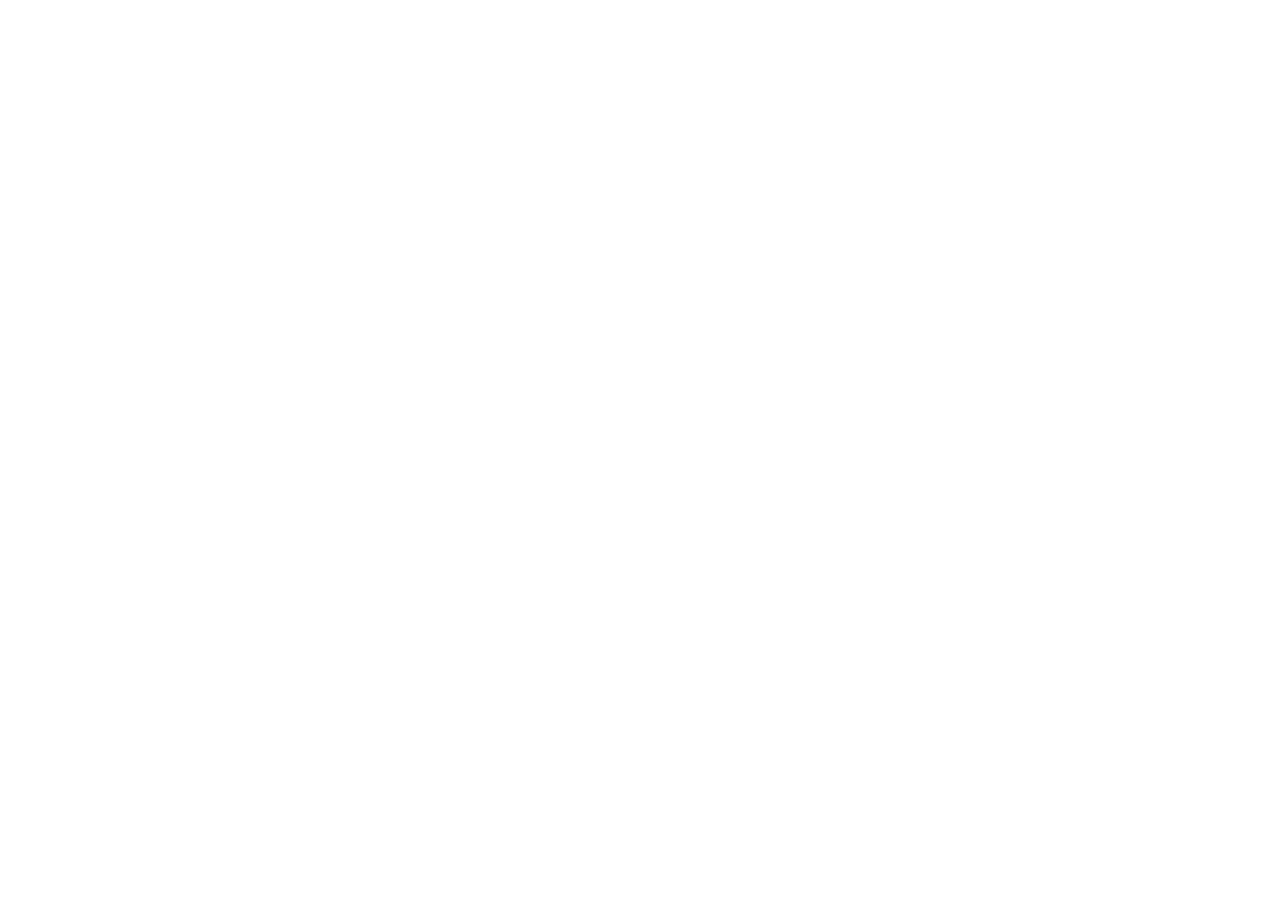
==== index.html @ 9e7a943f "index" ====
<!DOCTYPE html>
<html lang="en">
  <head>
    <meta charset="UTF-8" />
    <meta name="viewport" content="width=device-width, initial-scale=1.0" />
    <title>Document</title>
  </head>
  <body></body>
</html>
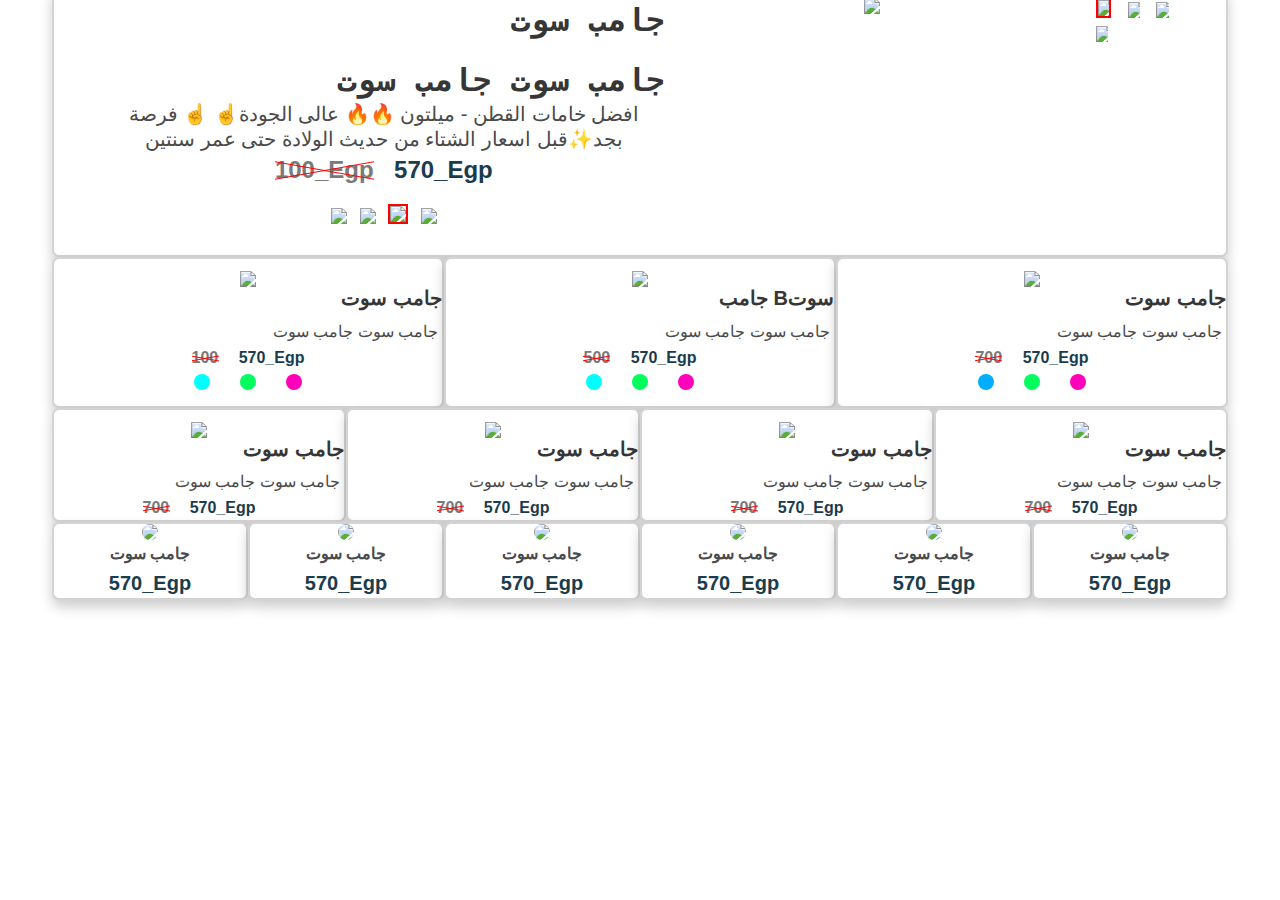
==== commit 4aef69e5: "initialize" ====
--- a/index.html
+++ b/index.html
@@ -3,7 +3,377 @@
   <head>
     <meta charset="UTF-8" />
     <meta name="viewport" content="width=device-width, initial-scale=1.0" />
-    <title>Document</title>
+    <!-- <link rel="stylesheet" href="https://cdnjs.cloudflare.com/ajax/libs/font-awesome/6.6.0/css/all.min.css"
+        integrity="sha512-Kc323vGBEqzTmouAECnVceyQqyqdsSiqLQISBL29aUW4U/M7pSPA/gEUZQqv1cwx4OnYxTxve5UMg5GT6L4JJg=="
+        crossorigin="anonymous" referrerpolicy="no-referrer" /> -->
+    <link rel="stylesheet" href="/src_assets/bulma.min.css" />
+    <link rel="stylesheet" href="source.css" />
+    <title>Path-Finder 0.7.1</title>
   </head>
-  <body></body>
+
+  <body>
+    <div data-type="body-container" class="container"></div>
+
+    <template data-type="modal-elements-temp">
+      <!-- ! Mod  -->
+      <div data-type="mod" class="modal is-active Mobile and_mx-w-full">
+        <div class="modal-background"></div>
+        <div data-type="mod-card" class="modal-card desk_mod">
+          <header class="modal-card-head p-2 has-text-centered">
+            <p class="modal-card-title">Modal title</p>
+            <button data-id="exit" class="delete" aria-label="close"></button>
+          </header>
+          <section data-type="mod-body" class="modal-card-body"></section>
+        </div>
+      </div>
+
+      <!-- ! section container  -->
+      <div data-type="sections-container" class="column is-full"></div>
+
+      <!-- ! section  -->
+      <div data-type="section" class="columns is-multiline is-12">
+        <div class="column is-full"></div>
+      </div>
+
+      <!-- ! size table  -->
+      <div data-type="size-table" class="column is-12-mobile">
+        <div class="content has-text-right"></div>
+      </div>
+
+      <!-- !  image container -->
+      <div
+        data-type="img"
+        class="column is-flex is-12-mobile is-justify-content-center has-text-centered"
+      >
+        <figure data-type="figure-element" class="image modpixx">
+          <img data-type="img-element" class="" src="" />
+        </figure>
+      </div>
+
+      <!-- ! text container -->
+      <div
+        data-type="text"
+        class="column is-flex is-12-mobile is-justify-content-flex-end is-align-items-center"
+      >
+        <div class="content has-text-right"></div>
+      </div>
+
+      <!-- ! colContainer -->
+      <div data-type="col-container" class="columns is-multiline is-12"></div>
+
+      <!-- ! footer -->
+      <footer
+        data-type="footer"
+        class="modal-card-foot p-0 is-justify-content-center"
+      >
+        <div
+          class="columns is-flex is-12 is-mobile is-multiline is-justify-content-space-around m-0"
+        >
+          <div
+            data-type="price-container"
+            class="column is-12 p-0 has-text-centered"
+          ></div>
+          <div class="column is-6 has-text-centered p-1">
+            <button
+              id="addToCart"
+              class="button is-size-5 p-4 mb-0 is-family-monospace has-text-weight-bold"
+            >
+              متابعة التسوق
+            </button>
+          </div>
+          <div class="column is-6 has-text-centered p-1">
+            <button
+              id="addToCartb"
+              class="button is-size-5 p-4 is-primary mb-0 is-family-monospace has-text-white-bis has-text-weight-bold"
+            >
+              إضافة إلى السلة
+            </button>
+          </div>
+        </div>
+        <!-- price foot-end -->
+      </footer>
+
+      <!-- ! price -->
+      <p
+        data-type="crossedPrice"
+        class="is-inline-block price-cross pl-1 is-size-5 has-text-weight-bold has-text-grey mr-3 mt-0"
+      ></p>
+      <p
+        data-type="price"
+        class="is-inline-block has-text-weight-bold is-size-5 pb-0 mt-0 ml-1"
+      ></p>
+    </template>
+
+    <template data-type="utils-temp-container">
+      <template data-type="imgfigure">
+        <figure class="image">
+          <img data-id="img" class="" src="" />
+        </figure>
+      </template>
+
+      <template data-type="color-img-div">
+        <div
+          class="pt-1 pb-4 column is-full is-flex is-justify-content-space-around"
+        >
+          <div
+            data-id="item_1_colors"
+            class="p-0 is-flex is-justify-content-center"
+          ></div>
+        </div>
+      </template>
+    </template>
+
+    <template data-type="main-ui-temp-container">
+      <!-- ! prime  -->
+      <template data-type="prime">
+        <div
+          class="columns is-multiline is-12 is-justify-content-center B_card_mobile"
+        >
+          <div class="column is-12">
+            <div
+              class="columns is-flex is-12 is-multiline is-mobile is-justify-content-center"
+            >
+              <div
+                class="column xx1 is-flex is-6-desktop is-6-tablet is-12-mobile is-flex is-align-items-center is-justify-content-center"
+              >
+                <section class="hero">
+                  <div class="container has-text-centered">
+                    <p
+                      data-id="item_1_title"
+                      class="title has-text-right is-family-monospace"
+                    ></p>
+                    <p
+                      data-id="item_1_subTitle"
+                      class="title has-text-right is-family-monospace"
+                    ></p>
+                    <p
+                      data-id="item_1_paragraph"
+                      class="subtitle has-text-weight-medium"
+                    ></p>
+                  </div>
+                  <div class="container">
+                    <div class="m-0 columns is-12 is-mobile is-multiline">
+                      <div class="column is-12 p-0 has-text-centered">
+                        <p
+                          data-id="item_1_crossedPrice"
+                          class="mr-2 is-inline-block price-cross has-text-grey is-size-4 has-text-weight-bold"
+                        ></p>
+
+                        <p
+                          data-id="item_1_price"
+                          class="ml-2 is-inline-block has-text-weight-bold is-size-4"
+                        ></p>
+                      </div>
+                      <div class="column is-full">
+                        <div
+                          data-id="ColorsImgDiv"
+                          class="column has-text-centered mb-0 pt-1 mt-0 pb-0"
+                        ></div>
+                      </div>
+                    </div>
+                  </div>
+                </section>
+              </div>
+
+              <!-- ! mainImg -->
+              <div class="column xx2 is-4-desktop is-4-tablet is-8-mobile p-0">
+                <div class="colums">
+                  <div
+                    class="column is-full p-0 mt-2 is-flex is-justify-content-space-around"
+                  >
+                    <figure
+                      data-id="mainImgFigure"
+                      class="image zoom A_img_mobile"
+                    >
+                      <img data-id="mainImg" src="" />
+                      <span class="zoom-icon"></span>
+                    </figure>
+                  </div>
+                </div>
+              </div>
+
+              <!-- ! small imgs -->
+              <div
+                class="column xx3 is-1-desktop is-1-tablet is-2-mobile ml-5 mt-2 is-flex is-justify-content-center is-align-items-flex-start"
+              >
+                <div class="columns is-multiline">
+                  <div
+                    data-id="smallImgdiv"
+                    class="column p-0 is-full mt-0 mb-2"
+                  ></div>
+                </div>
+              </div>
+            </div>
+          </div>
+        </div>
+      </template>
+
+      <template data-type="sectionsContainerTemp">
+        <div
+          data-id="main_container"
+          class="columns is-flex is-mobile is-multiline is-12"
+        ></div>
+      </template>
+
+      <template data-type="typeA" data-items="1">
+        <div class="column m-0 p-0 is-4-tablet is-4-desktop is-12-mobile">
+          <div
+            class="columns m-0 p-0 is-12 is-multiline is-flex is-justify-content-space-around"
+          >
+            <!-- ! -->
+            <div data-id="item_1" class="column m-0 p-0 is-full B_card_mobile">
+              <div class="container is-flex is-justify-content-center">
+                <figure class="image p-0 pt-3 B_Img_Desk">
+                  <img data-id="item_1_imgsrc" class="" src="" />
+                </figure>
+              </div>
+              <div class="container">
+                <div class="columns m-0 p-0 is-12 m-0 is-mobile is-multiline">
+                  <div class="column is-12 m-0 p-0 has-text-centered">
+                    <h2
+                      data-id="item_1_title"
+                      class="title mb-0 pb-1 has-text-right is-size-5"
+                    ></h2>
+                    <h2
+                      data-id="item_1_subTitle"
+                      class="subtitle has-text-right p-1 mt-1 mb-0 is-size-6"
+                    ></h2>
+                  </div>
+                  <div class="column is-12 m-0 p-0 has-text-centered">
+                    <p
+                      data-id="item_1_crossedPrice"
+                      class="is-size-6 has-text-weight-bold is-inline-block price-cross mr-2 mt-0 has-text-grey"
+                    ></p>
+                    <p
+                      data-id="item_1_price"
+                      class="ml-2 is-size-6 has-text-weight-bold mt-0 is-inline-block"
+                    ></p>
+                  </div>
+                  <div
+                    class="pt-1 pb-4 column is-full is-flex is-justify-content-space-around"
+                  >
+                    <div
+                      data-id="item_1_colors"
+                      class="p-0 is-flex is-justify-content-center"
+                    ></div>
+                  </div>
+                </div>
+              </div>
+            </div>
+            <!-- !  -->
+          </div>
+        </div>
+      </template>
+
+      <template data-type="typeB" data-items="1">
+        <div class="column aa1 m-0 p-0 is-3-tablet is-3-desktop is-12-mobile">
+          <div
+            class="columns m-0 p-0 is-12 is-multiline is-flex is-justify-content-space-around"
+          >
+            <!-- ! -->
+            <div data-id="item_1" class="column m-0 p-0 is-full B_card_mobile">
+              <div class="container is-flex is-justify-content-center">
+                <figure class="image p-0 pt-3 B_Img_Desk">
+                  <img data-id="item_1_imgsrc" class="" src="" />
+                </figure>
+              </div>
+              <div class="container">
+                <div class="columns m-0 p-0 is-12 m-0 is-mobile is-multiline">
+                  <div class="column is-12 m-0 p-0 has-text-centered">
+                    <h2
+                      data-id="item_1_title"
+                      class="title mb-0 pb-1 has-text-right is-size-5"
+                    ></h2>
+                    <h2
+                      data-id="item_1_subTitle"
+                      class="subtitle has-text-right p-1 mt-1 mb-0 is-size-6"
+                    ></h2>
+                  </div>
+                  <div class="column is-12 m-0 p-0 has-text-centered">
+                    <p
+                      data-id="item_1_crossedPrice"
+                      class="is-size-6 has-text-weight-bold is-inline-block price-cross mr-2 mt-0 has-text-grey"
+                    ></p>
+                    <p
+                      data-id="item_1_price"
+                      class="ml-2 is-size-6 has-text-weight-bold mt-0 is-inline-block"
+                    ></p>
+                  </div>
+                </div>
+              </div>
+            </div>
+            <!-- !  -->
+          </div>
+        </div>
+      </template>
+
+      <template data-type="typeC" data-items="2">
+        <div class="column cc1 m-0 p-0 is-4-tablet is-4-desktop is-12-mobile">
+          <div
+            class="columns m-0 p-0 is-12 is-multiline is-flex is-justify-content-space-around"
+          >
+            <div data-id="item_1" class="column m-0 p-0 is-6 B_card_mobile">
+              <div
+                class="container has-text-centered is-flex is-justify-content-center"
+              >
+                <figure class="image C_img_mobile">
+                  <img data-id="item_1_imgsrc" class="is-rounded" src="" />
+                </figure>
+              </div>
+              <div class="container">
+                <div class="columns is-12 is-mobile m-0 is-multiline">
+                  <div class="column is-12 p-0 has-text-centered">
+                    <h2
+                      data-id="item_1_title"
+                      class="subtitle has-text-centered mt-1 mb-1 is-size-6 has-text-weight-semibold"
+                    ></h2>
+                    <p
+                      data-id="item_1_price"
+                      class="mt-0 is-size-5 has-text-weight-bold"
+                    ></p>
+                  </div>
+                </div>
+              </div>
+            </div>
+
+            <div data-id="item_2" class="column m-0 p-0 is-6 B_card_mobile">
+              <div
+                class="container has-text-centered is-flex is-justify-content-center"
+              >
+                <figure class="image C_img_mobile">
+                  <img data-id="item_2_imgsrc" class="is-rounded" src="" />
+                </figure>
+              </div>
+              <div class="container">
+                <div class="columns is-12 is-mobile m-0 is-multiline">
+                  <div class="column is-12 p-0 has-text-centered">
+                    <h2
+                      data-id="item_2_title"
+                      class="subtitle has-text-centered mt-1 mb-1 is-size-6 has-text-weight-semibold"
+                    ></h2>
+                    <p
+                      data-id="item_2_price"
+                      class="mt-0 is-size-5 has-text-weight-bold"
+                    ></p>
+                  </div>
+                </div>
+              </div>
+            </div>
+          </div>
+        </div>
+      </template>
+    </template>
+
+    <script src="products.js"></script>
+    <script src="layout.js"></script>
+    <script src="helper.js"></script>
+    <script src="prime.js"></script>
+    <script src="body_sections.js"></script>
+    <script src="create_mod.js"></script>
+    <script src="mod_prime.js"></script>
+    <script src="mod_sections.js"></script>
+    <script src="mod_footer.js"></script>
+    <script src="app.js"></script>
+    <script src="dasht.js"></script>
+  </body>
 </html>
--- a/source.css
+++ b/source.css
@@ -0,0 +1,944 @@
+.zoom {
+  position: relative;
+}
+
+.zoom-icon {
+  display: inline-block;
+  width: 40px;
+  height: 40px;
+  background-image: url("media_assets/stand/zoom.svg");
+  background-size: contain;
+  background-repeat: no-repeat;
+  position: absolute;
+  bottom: 16px;
+  right: 16px;
+  cursor: pointer;
+}
+
+/* * modal test /////////////////// */
+.desk_mod {
+  min-width: 96%;
+  max-height: calc(100vh - 20px);
+}
+
+.modpix {
+  max-width: 60%;
+}
+
+.modpixx {
+  max-width: 70%;
+}
+
+.modpixxx {
+  max-width: 64%;
+}
+/* * modal test /////////////////// */
+/* ? layout order ////////////////// */
+.view-mob .A1 {
+  order: 1;
+}
+.view-mob .A2 {
+  order: 2;
+}
+.view-mob .A3 {
+  order: 5;
+}
+.view-mob .B1 {
+  order: 4;
+}
+.view-mob .B2 {
+  order: 6;
+}
+.view-mob .B3 {
+  order: 8;
+}
+.view-mob .B4 {
+  order: 9;
+}
+.view-mob .C1 {
+  order: 3;
+}
+.view-mob .C2 {
+  order: 7;
+}
+.view-mob .C3 {
+  order: 10;
+}
+.view-mob .xx1 {
+  order: 3;
+}
+.view-mob .xx2 {
+  order: 1;
+}
+.view-mob .xx3 {
+  order: 2;
+}
+/* ? layout order ////////////////// */
+
+/* 
+/* ! ///////////////////////////////// prim Start ///////////////////////////// */
+
+.small_imgs {
+  max-width: 78%;
+}
+
+.coloImgs {
+  max-height: 100px;
+}
+
+.A_img_mobile {
+  max-width: 76%;
+}
+
+/* ! ///////////////////////////////// prim End ///////////////////////////// */
+
+.bord {
+  border: 2px solid red;
+}
+
+.Desktop .xx1 {
+  order: 1;
+}
+
+.Desktop .xx2 {
+  order: 2;
+}
+
+.Desktop .xx3 {
+  order: 3;
+}
+
+.tablet .xx1 {
+  order: 1;
+}
+
+.tablet .xx2 {
+  order: 2;
+}
+
+.tablet .xx3 {
+  order: 3;
+}
+
+.colorIconC {
+  background-color: aquamarine;
+  border: 0;
+  border-radius: 50%;
+  width: 36px;
+  height: 36px;
+  margin: 0 15px;
+}
+
+.Desk_Tab {
+}
+
+.Mobile {
+}
+.All {
+}
+
+.DeskTop {
+}
+
+.Mobile_Tap {
+}
+
+.Tablet {
+}
+
+/* * img mod ////////////// */
+.carousel_Img_Dske {
+  position: relative;
+  width: 76%;
+}
+.and_overf-hiddn {
+  overflow: hidden !important;
+}
+/* * img mod ////////////// */
+/* ! //////////////////cart/////////////// */
+/* ! //////////////////cart/////////////// */
+
+.card-style_cart {
+  box-shadow: 0 0.3rem 0.6rem hsl(0 0% 0% / 20%);
+  background: hsl(0 0% 100%);
+  color: hsl(200 50% 20%);
+  border-radius: 0.3ch;
+  border: 1px solid hsl(0 0% 83%);
+  height: max-content !important;
+}
+
+.card-style_cartTd {
+  box-shadow: 0 0.1rem 0.3rem hsl(0 0% 0% / 20%);
+  background: hsl(0, 0%, 96%);
+  color: hsl(200 50% 20%);
+  /* border-radius: 0.3ch;
+    border: 1px solid hsl(0 0% 83%); */
+  height: 100% !important;
+}
+
+.thead_Columns {
+  position: sticky;
+  top: 0;
+  z-index: 30;
+}
+.card-style_cartTdH {
+  box-shadow: 0 0.1rem 0.3rem hsl(0 0% 0% / 20%);
+  background: hsl(0, 0%, 98%);
+  color: hsl(200 50% 20%);
+  border-radius: 0.1ch;
+  border: 1px solid hsl(0 0% 90%);
+}
+
+.cart_img_hid {
+  max-width: 10%;
+  min-height: 100% !important;
+}
+.cart_img {
+  max-width: 90%;
+}
+
+.cart_img_desk {
+  max-width: 40%;
+}
+
+.cart_Table_backColrA {
+  background-color: #ccc;
+}
+
+.zzz {
+  position: relative;
+  z-index: -1;
+}
+
+.zz {
+  z-index: 29;
+}
+
+.crtImgicn {
+  position: absolute;
+}
+
+.cart_img_befo::before {
+  /* content: ''; */
+
+  background-color: aqua;
+  display: block;
+}
+/* .tableB  *{
+    border: 1px solid red;
+} */
+
+.card-bodyflow {
+  overflow-y: auto;
+  overflow-x: hidden;
+}
+.Mod_Card_Box {
+  min-height: 100vh !important;
+  min-width: 88% !important;
+  overflow: hidden;
+}
+
+/* cart animi */
+/* cart animi */
+
+/* cart animi */
+.card_Animi {
+  position: relative;
+  opacity: 0;
+  animation: 0.3s ease 0s slide-and-fade-in;
+  animation-fill-mode: forwards;
+}
+
+.card_Animi.delay-1 {
+  animation-delay: 0s;
+}
+
+.card_Animi.delay-2 {
+  animation-delay: 0.1s;
+}
+
+.card_Animi.delay-3 {
+  animation-delay: 0.2s;
+}
+
+@keyframes slide-and-fade-in {
+  0% {
+    top: 100px;
+    opacity: 0;
+  }
+  100% {
+    top: 0px;
+    opacity: 1;
+  }
+}
+/* cart animi */
+
+/* cart animi */
+/* cart animi */
+/* ! //////////////////cart/////////////// */
+/* ! //////////////////cart/////////////// */
+/* * ///////////////////Delet -conf ///////////////////////// */
+/* * ///////////////////Delet -conf ///////////////////////// */
+.delet_img {
+  max-width: 60%;
+}
+
+/* * ///////////////////Delet -conf ///////////////////////// */
+/* * ///////////////////Delet -conf ///////////////////////// */
+
+/* ? ///////////////////Desk - mod B //////////////////// */
+/* ? ///////////////////Desk - mod B //////////////////// */
+.modl_card_deskTop {
+  min-width: 96% !important;
+  max-height: calc(100vh - 10px) !important;
+}
+.modl_card_img_big_deskTop {
+  max-width: 65%;
+}
+
+.modl_card_img_big_deskTopB {
+  max-width: 45%;
+}
+
+/* ? ///////////////////Desk - mod B //////////////////// */
+/* ? ///////////////////Desk - mod B //////////////////// */
+
+/* ! ///////////////////////////////// prim_Desk Top -Start ///////////////////////////// */
+/* ! ///////////////////////////////// prim_Desk Top -Start ///////////////////////////// */
+/* ! ///////////////////////////////// prim_Desk Top -Start ///////////////////////////// */
+
+.carousel_Dske {
+  position: relative;
+  width: 86%;
+}
+
+.slider-btn_Dske {
+  position: absolute !important;
+  top: 55%;
+  transform: translateY(-50%);
+  background: transparent;
+  border: 0;
+  cursor: pointer;
+}
+
+.slides-ul_Dske {
+  position: relative;
+}
+
+.holder_Dske {
+  position: relative;
+  z-index: -1;
+}
+
+.slide-desk {
+  position: absolute;
+  padding: 0 !important;
+  margin: 0 !important;
+  top: 0;
+  width: 70%;
+  height: 100%;
+}
+
+.svg-btn_Dske {
+  width: 40px;
+}
+
+.right-btn_Dske {
+  right: -45px;
+  z-index: 50;
+}
+
+.left-btn_Dske {
+  left: -40px;
+  z-index: 50;
+}
+
+.frist-img_Dske {
+  position: relative;
+  padding: 0 !important;
+  margin: 0 !important;
+  top: 0;
+  height: 100%;
+  width: 100%;
+}
+
+.Img-Div_Dske {
+  position: absolute;
+  padding: 0 !important;
+  margin: 0 !important;
+  top: 0;
+  width: 100%;
+  height: 100%;
+}
+
+.Mod-Img-small_Dske {
+  max-height: 100px;
+}
+
+.Modl_Card_prim_deskTop {
+  width: 96% !important;
+}
+
+.body_img_Dske {
+  max-width: 60%;
+  margin: 0 auto !important;
+}
+
+.Main_img_Desk-Tatp {
+  max-width: 80%;
+  margin: 0 auto !important;
+}
+
+.small_img_Desk-Tatp {
+  max-width: 86%;
+}
+
+/* ! ///////////////////////////////// prim_Desk Top -End ///////////////////////////// */
+/* ! ///////////////////////////////// prim_Desk Top -End ///////////////////////////// */
+/* ! ///////////////////////////////// prim_Desk Top -End ///////////////////////////// */
+
+/* ^ ////////////////////////////////Mobile Mod /////////////////////////// */
+/* ^ ////////////////////////////////Mobile Mod /////////////////////////// */
+
+/* * //////////////////////////////type A mobile option//////////////////// */
+
+.testH {
+  display: none;
+}
+
+.divi {
+  max-width: 70%;
+  margin: 0 auto;
+}
+.img_mod_mobile {
+  margin: 0 auto;
+  width: 50% !important;
+}
+
+.Small_MOd_Img {
+  box-shadow: 4px 4px 2px lightblue;
+  max-width: 30%;
+}
+
+.Mod_Card_h {
+  min-height: 100vh !important;
+}
+
+.Mod_Back {
+  background-color: #fff;
+}
+
+.testH {
+  display: none;
+}
+
+.testF {
+  display: none;
+  max-height: 0 !important;
+  /* font-size: xx-small; */
+}
+
+.testB {
+  /* max-height: 200px; 
+    overflow: hidden;
+    overflow-y: auto; */
+  position: relative;
+  z-index: 2;
+}
+
+.upper {
+  position: sticky;
+  top: 0;
+  background-color: #fff;
+  z-index: 3;
+}
+
+.Modl_Card_deskTop {
+  width: 96% !important;
+  /* max-height: 100vh; */
+}
+
+.tableB th:not([align]) {
+  text-align: center !important;
+}
+
+.white {
+  color: white;
+}
+
+.img_mod_Desk {
+  margin: 0 auto;
+  max-width: 50% !important;
+}
+
+.img_mod_Tablet {
+  margin: 0 auto;
+  max-width: 70% !important;
+}
+
+.Tablecontan {
+  min-width: 80%;
+}
+
+/* .tableB  *{
+    border: 1px solid red;
+} */
+
+/* * ////////////////////////////////////////////////////////////////////// */
+
+/* !   //////////////////////////// A - Mobile - Mod ////////////////////// */
+.slider-btn {
+  position: absolute !important;
+  top: 45%;
+  transform: translateY(-50%);
+  background: transparent;
+  border: 0;
+  cursor: pointer;
+}
+
+.svg-btn {
+  width: 34px;
+}
+
+.right-btn {
+  right: -5px;
+  z-index: 50;
+}
+
+.left-btn {
+  left: -5px;
+  z-index: 50;
+}
+
+.slides-ul {
+  position: relative;
+}
+
+.slide {
+  position: absolute;
+  width: 100%;
+}
+
+.Img-Div {
+  position: absolute;
+  padding: 0 !important;
+  margin: 0 !important;
+  top: 0;
+  width: 100%;
+  height: 100%;
+}
+
+.holder {
+  position: relative;
+  z-index: -1;
+}
+
+.Mod-Img-small {
+  max-height: 80px;
+}
+
+.carousel {
+  position: relative;
+}
+
+.frist-img {
+  position: relative;
+  padding: 0 !important;
+  margin: 0 !important;
+  top: 0;
+  height: 100%;
+  width: 100%;
+}
+
+/* ^ accordion-mod */
+/* ^ accordion-mod */
+/* ^ accordion-mod */
+.accordion_wrap .accordion-mod {
+  box-sizing: border-box;
+}
+
+.accordion_wrap .modal-card-height {
+  height: 100%;
+}
+
+.accordion_wrap .accordion li {
+  list-style: none;
+  width: 100%;
+  border-radius: 8px;
+}
+
+.accordion_wrap .accordion li label {
+  display: flex;
+  flex-direction: row-reverse;
+  justify-content: flex-start;
+  align-content: flex-start;
+  flex-wrap: wrap;
+  font-weight: 500;
+  font-size: 20px;
+}
+
+.accordion_wrap label::before {
+  content: "+";
+  margin-left: 0.25rem;
+}
+
+.accordion_wrap input[type="checkbox"] {
+  display: none;
+}
+
+.accordion_wrap label {
+  display: block;
+  padding: 0.5rem;
+  cursor: pointer;
+  border: 1px solid #ccc;
+  font-size: larger;
+  animation-duration: 10ms;
+}
+
+.accordion_wrap input[type="checkbox"]:checked + label {
+  background-color: #f0f0f0;
+}
+
+.accordion_wrap label::before {
+  content: "+";
+  margin-right: 0.5rem;
+}
+
+.accordion_wrap input[type="checkbox"]:checked + label::before {
+  content: "-";
+}
+
+.accordion_wrap label + .content {
+  max-height: 0;
+  overflow: hidden;
+  transition: max-height 3.3s ease;
+  padding: 0 0.25rem;
+}
+
+.accordion_wrap input[type="checkbox"]:checked + label + .content {
+  max-height: max-content;
+  padding: 0.25rem;
+}
+
+.accordion_wrap input[type="checkbox"]:checked + label::before {
+  content: "-";
+}
+
+.accordion_wrap input[type="checkbox"]:checked + label {
+  background-color: #f0f0f0;
+}
+
+.accordion_wrap .accordion .content {
+  max-height: 0;
+  overflow: hidden;
+  transition: max-height 0.5s;
+}
+
+.accordion_wrap input[type="checkbox"]:checked + label + .content {
+  max-height: max-content;
+  padding: 0.25rem;
+}
+
+.accordion_wrap input[type="radio"]:checked + label + .content {
+  max-height: max-content;
+  padding: 0.25rem;
+}
+
+.accordion_wrap input[type="radio"]:checked + label::before {
+  content: "-";
+}
+
+/* ^ accordion-mod */
+/* ^ accordion-mod */
+/* ^ accordion-mod */
+
+/* !   //////////////////////////// A - Mobile - Mod ////////////////////// */
+
+/* ? ///////////////////////////////// Data_Mod -Start ///////////////////////////// */
+/* ? ///////////////////////////////// Data_Mod -Start ///////////////////////////// */
+/* ? ///////////////////////////////// Data_Mod -Start ///////////////////////////// */
+.Data_Mod {
+  max-height: 100vh !important;
+  min-height: 100vh !important;
+  flex-direction: column !important;
+  justify-content: flex-start !important;
+  overflow: hidden;
+}
+
+.Data_Mod_Back {
+  background-color: rgb(205, 245, 251) !important;
+}
+
+.Data_Mod_Body {
+  height: 90%;
+  width: 90%;
+}
+
+.allert_Z_Index {
+  z-index: 2 !important;
+}
+
+.Field_Column {
+  width: 100%;
+  display: flex !important;
+  flex-direction: row-reverse;
+}
+
+.Dispaly_Rtl {
+  direction: rtl;
+}
+
+.Label_text_town {
+  display: flex !important;
+  flex-direction: row-reverse;
+}
+
+.Label_text {
+  position: relative;
+}
+
+.Required_Text {
+  font-size: 1em !important;
+  position: relative;
+}
+
+.Comments {
+  max-height: 25em !important;
+  min-height: 3em;
+}
+
+.Btn_Column {
+  display: flex !important;
+  flex-direction: row-reverse;
+  justify-content: center;
+}
+
+.Address {
+  min-height: 7em !important;
+}
+
+.Data_Mod_Exit {
+  top: 14px !important;
+  background-color: rgba(113, 192, 192, 0.3);
+}
+
+.Data_Mod_zoon {
+  display: flex !important;
+  flex: auto !important;
+}
+
+.Field_DeskTop {
+  width: 100%;
+}
+
+.Field_width {
+  width: inherit;
+}
+
+/* ? ///////////////////////////////// Data_Mod -End ///////////////////////////// */
+/* ? ///////////////////////////////// Data_Mod -End ///////////////////////////// */
+/* ? ///////////////////////////////// Data_Mod -End ///////////////////////////// */
+
+/* ^ ////////////////////////////////   Mobile Mod /////////////////////////// */
+/* ^ ////////////////////////////////   Mobile Mod /////////////////////////// */
+
+/* ? ////////////////////////Mobile - Section 1--2 ///////////////////////////// */
+/* ? ////////////////////////Mobile - Section 1--2 ///////////////////////////// */
+
+.card-style-A_mobile {
+  box-shadow: 0 0.4rem 0.8rem hsl(0 0% 0% / 20%);
+  background: hsl(0 0% 100%);
+  color: hsl(200 50% 20%);
+  border-radius: 0.8ch;
+  border: 2px solid hsl(0 0% 83%);
+}
+
+.A_mobile_Imge {
+  max-width: 80%;
+}
+
+/* ? ////////////////////////Mobile - Section 1--2 ///////////////////////////// */
+/* ? ////////////////////////Mobile - Section 1--2 ///////////////////////////// */
+
+/* & ////////////////////////Mobile - Section -- 3 - /////////////////////////// */
+/* & ////////////////////////Mobile - Section -- 3 - /////////////////////////// */
+.C_Card_mobile {
+  box-shadow: 0 0.4rem 0.8rem hsl(0 0% 0% / 20%);
+  background: hsl(0 0% 100%);
+  color: hsl(200 50% 20%);
+  border-radius: 1.3ch;
+  border: 2px solid hsl(0 0% 83%);
+}
+
+.mob-small-card {
+  max-width: 49%;
+}
+
+.C_img_mobile {
+  max-width: 90%;
+}
+
+.Desk_3_col_maxWidth {
+  max-width: 32%;
+}
+
+.A_img_Desk {
+  max-width: 80%;
+}
+
+/* & ////////////////////////Mobile - Section -- 3 - /////////////////////////// */
+/* & ////////////////////////Mobile - Section -- 3 - /////////////////////////// */
+
+.B_Img_Desk {
+  max-width: 80%;
+}
+
+.B_Col_Width {
+  max-width: 32%;
+}
+
+.A_img_mobile {
+  max-width: 90%;
+}
+
+.colorIcon {
+  border: 0;
+  border-radius: 50%;
+  width: 36px;
+  height: 36px;
+  margin: 0 15px;
+}
+
+.colorIconB {
+  border: 0;
+  border-radius: 50%;
+  width: 16px;
+  height: 16px;
+  margin: 0 15px;
+  background-color: #00aeff;
+}
+
+.A_card_Desk {
+  box-shadow: 0 0.4rem 0.8rem hsl(0 0% 0% / 20%);
+  background: hsl(0 0% 100%);
+  color: hsl(200 50% 20%);
+  border-radius: 0.8ch;
+  border: 2px solid hsl(0 0% 83%);
+}
+
+.small_img_Desk-Tatp {
+  max-width: 86%;
+}
+
+.B_card_mobile {
+  box-shadow: 0 0.4rem 0.8rem hsl(0 0% 0% / 20%);
+  background: hsl(0 0% 100%);
+  color: hsl(200 50% 20%);
+  border-radius: 0.8ch;
+  border: 2px solid hsl(0 0% 83%);
+}
+
+.footer_card_mobile {
+  box-shadow: 0 0.4rem 0.8rem hsl(0 0% 0% / 20%);
+  background: hsl(0 0% 100%);
+  color: hsl(200 50% 20%);
+  border-radius: 0.8ch;
+  border: 2px solid hsl(0 0% 83%);
+}
+
+.C_Card_mobile {
+  box-shadow: 0 0.4rem 0.8rem hsl(0 0% 0% / 20%);
+  background: hsl(0 0% 100%);
+  color: hsl(200 50% 20%);
+  border-radius: 1.3ch;
+  border: 2px solid hsl(0 0% 83%);
+}
+
+.mob-small-card {
+  max-width: 49%;
+}
+
+.C_img_mobile {
+  max-width: 90%;
+}
+
+.C_img_Desk {
+  max-width: 90%;
+}
+
+/* todo ////////////////////-- Main Product  Mobile /////////////////////////// -- */
+/* todo ////////////////////-- Main Product  Mobile /////////////////////////// -- */
+.small-img-mob {
+  box-shadow: 4px 4px 2px lightblue;
+  max-width: 90%;
+}
+
+/* todo ////////////////////-- Main Product  Mobile /////////////////////////// -- */
+/* todo ////////////////////-- Main Product  Mobile /////////////////////////// -- */
+
+/* ~ ///////////// standerd hedder //////////////////////// */
+/* ~ ///////////// standerd hedder //////////////////////// */
+
+.Stnd_Hedder {
+  box-shadow: 0 1rem 2rem hsla(0, 86%, 66%, 0.2);
+  background: hsl(0 0% 100%);
+  color: hsl(200 50% 20%);
+  border-radius: 0.9ch;
+  border: 1px solid hsl(0 0% 83%);
+  margin: 0 auto;
+}
+
+.logo_img {
+  max-height: 65px !important;
+}
+
+/* ~ ///////////// standerd hedder //////////////////////// */
+/* ~ ///////////// standerd hedder //////////////////////// */
+
+/* !  /////////////standard///////////////// */
+/* !  /////////////standard///////////////// */
+
+html {
+  overflow: auto;
+  margin: 0;
+  padding: 0;
+}
+
+/* price cross */
+/* price cross */
+
+.price-cross {
+  position: relative;
+  display: inline-block;
+}
+
+.price-cross::before,
+.price-cross::after {
+  content: "";
+  width: 100%;
+  position: absolute;
+  right: 0;
+  top: 50%;
+}
+
+.price-cross::before {
+  border-bottom: 1px solid red;
+  -webkit-transform: skewY(-10deg);
+  transform: skewY(-10deg);
+}
+
+.price-cross::after {
+  border-bottom: 1px solid red;
+  -webkit-transform: skewY(10deg);
+  transform: skewY(10deg);
+}
+
+/* price cross */
+/* price cross */
+
+/* !  /////////////standard///////////////// */
+/* !  /////////////standard///////////////// */
+
+/* & //////////// dasht   ///////////////////////*/
+
+/* & //////////// dasht   ///////////////////////*/
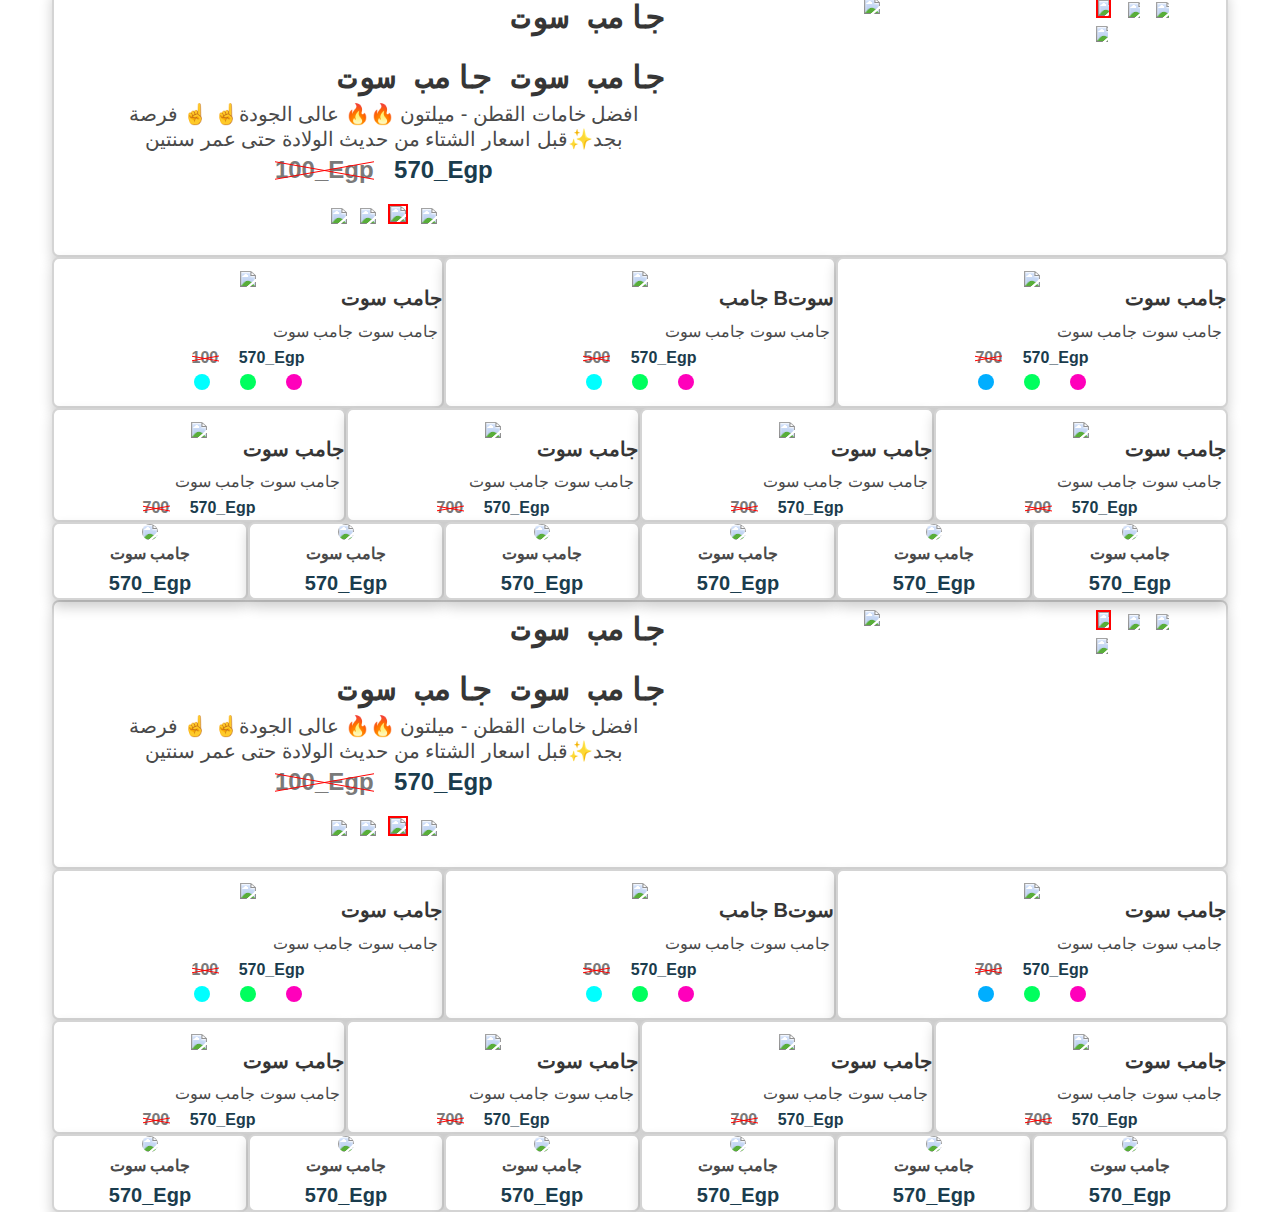
==== commit c32a66e3: "deep scroll" ====
--- a/index.html
+++ b/index.html
@@ -16,7 +16,7 @@
 
     <template data-type="modal-elements-temp">
       <!-- ! Mod  -->
-      <div data-type="mod" class="modal is-active Mobile and_mx-w-full">
+      <div data-type="mod" class="modal Mobile and_mx-w-full">
         <div class="modal-background"></div>
         <div data-type="mod-card" class="modal-card desk_mod">
           <header class="modal-card-head p-2 has-text-centered">
@@ -373,6 +373,7 @@
     <script src="mod_prime.js"></script>
     <script src="mod_sections.js"></script>
     <script src="mod_footer.js"></script>
+    <script src="deep scroll.js"></script>
     <script src="app.js"></script>
     <script src="dasht.js"></script>
   </body>
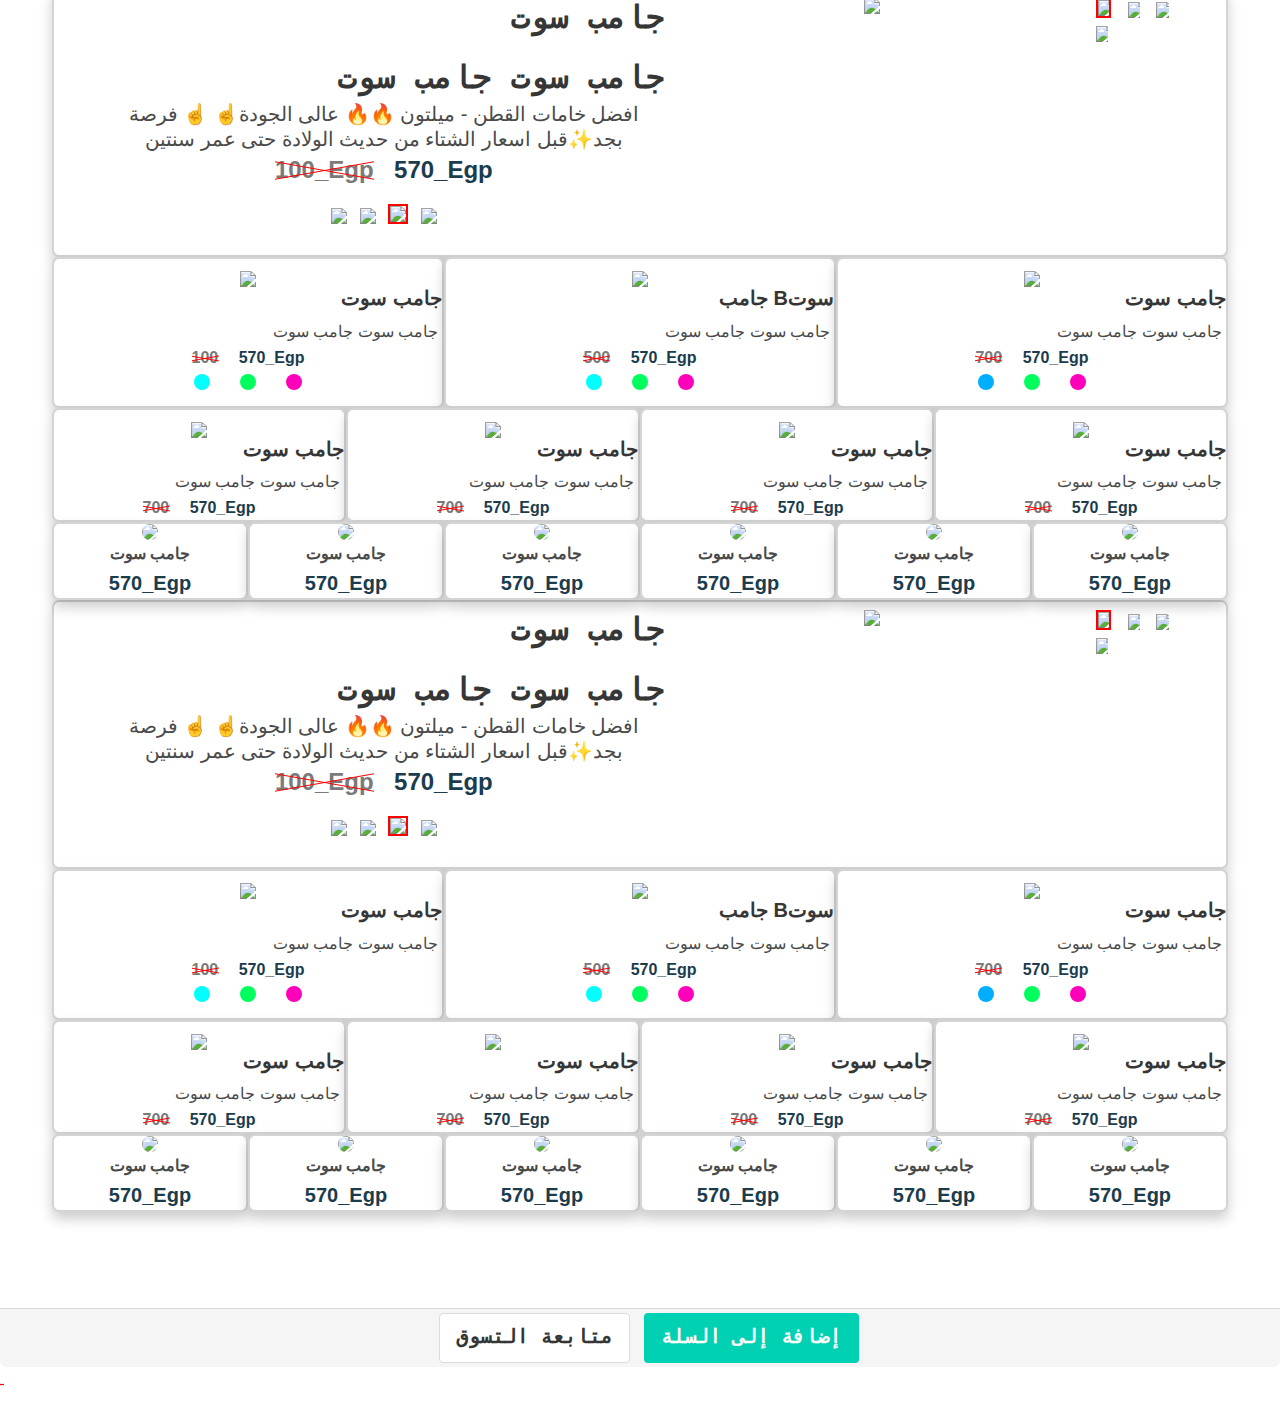
==== commit f61d2823: "old rander mod" ====
--- a/index.html
+++ b/index.html
@@ -29,6 +29,7 @@
 
       <!-- ! section container  -->
       <div data-type="sections-container" class="column is-full"></div>
+    </template>
 
       <!-- ! section  -->
       <div data-type="section" class="columns is-multiline is-12">
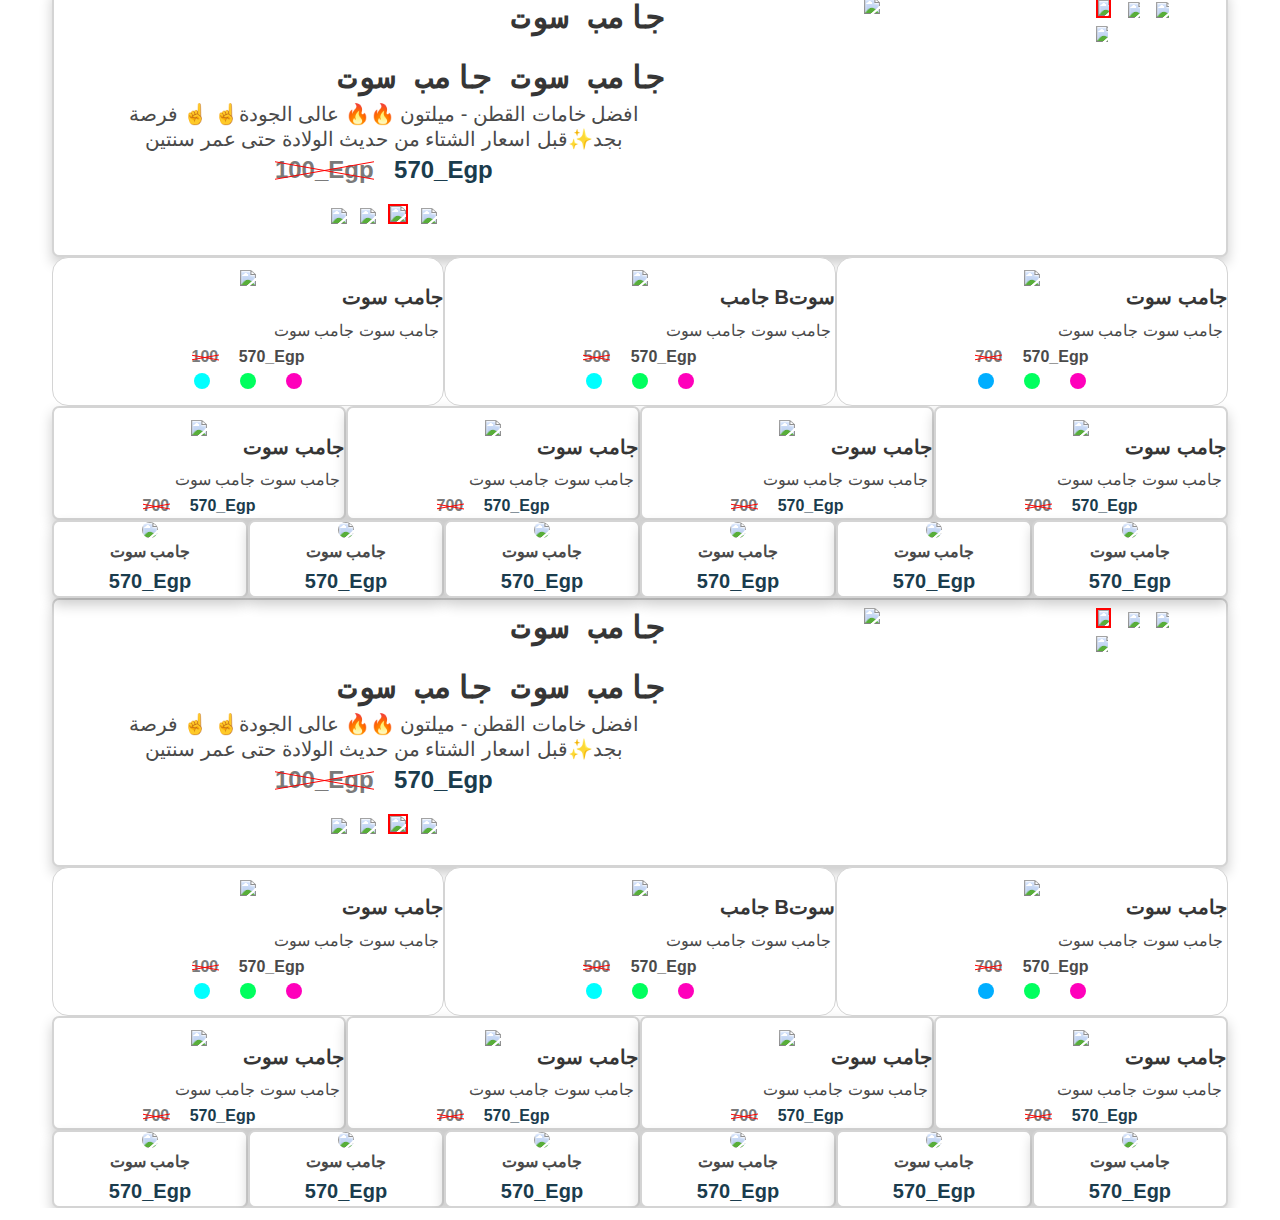
==== commit e9de7df4: "deep scroll - fix exit mod" ====
--- a/index.html
+++ b/index.html
@@ -14,9 +14,9 @@
   <body>
     <div data-type="body-container" class="container"></div>
 
-    <template data-type="modal-elements-temp">
+    <template data-type="modal-temp">
       <!-- ! Mod  -->
-      <div data-type="mod" class="modal Mobile and_mx-w-full">
+      <div data-type="mod" class="modal is-active Mobile and_mx-w-full">
         <div class="modal-background"></div>
         <div data-type="mod-card" class="modal-card desk_mod">
           <header class="modal-card-head p-2 has-text-centered">
@@ -26,11 +26,11 @@
           <section data-type="mod-body" class="modal-card-body"></section>
         </div>
       </div>
-
-      <!-- ! section container  -->
+    </template>
+
+    <template data-type="modal-elements-temp">
+      <!-- ! sections container  -->
       <div data-type="sections-container" class="column is-full"></div>
-    </template>
-
       <!-- ! section  -->
       <div data-type="section" class="columns is-multiline is-12">
         <div class="column is-full"></div>
@@ -222,7 +222,10 @@
             class="columns m-0 p-0 is-12 is-multiline is-flex is-justify-content-space-around"
           >
             <!-- ! -->
-            <div data-id="item_1" class="column m-0 p-0 is-full B_card_mobile">
+            <div
+              data-id="item_1"
+              class="column m-0 p-0 is-full card-style_Test"
+            >
               <div class="container is-flex is-justify-content-center">
                 <figure class="image p-0 pt-3 B_Img_Desk">
                   <img data-id="item_1_imgsrc" class="" src="" />
--- a/source.css
+++ b/source.css
@@ -14,6 +14,23 @@
   right: 16px;
   cursor: pointer;
 }
+.card-style_Test {
+  overflow: hidden;
+  box-shadow: 0px 2px 8px 0px var(--clr-gray-light);
+  background-color: white;
+  border-radius: 1rem;
+  border: 1px solid hsl(0 0% 83%);
+
+  position: relative;
+}
+.card-style_TestB {
+  box-shadow: 0px 2px 8px 0px #b0bec5;
+  background: hsl(0, 0%, 96%);
+  color: hsl(200 50% 20%);
+  border-radius: 0.3ch;
+  border: 1px solid hsl(0 0% 83%);
+  height: 100% !important;
+}
 
 /* * modal test /////////////////// */
 .desk_mod {
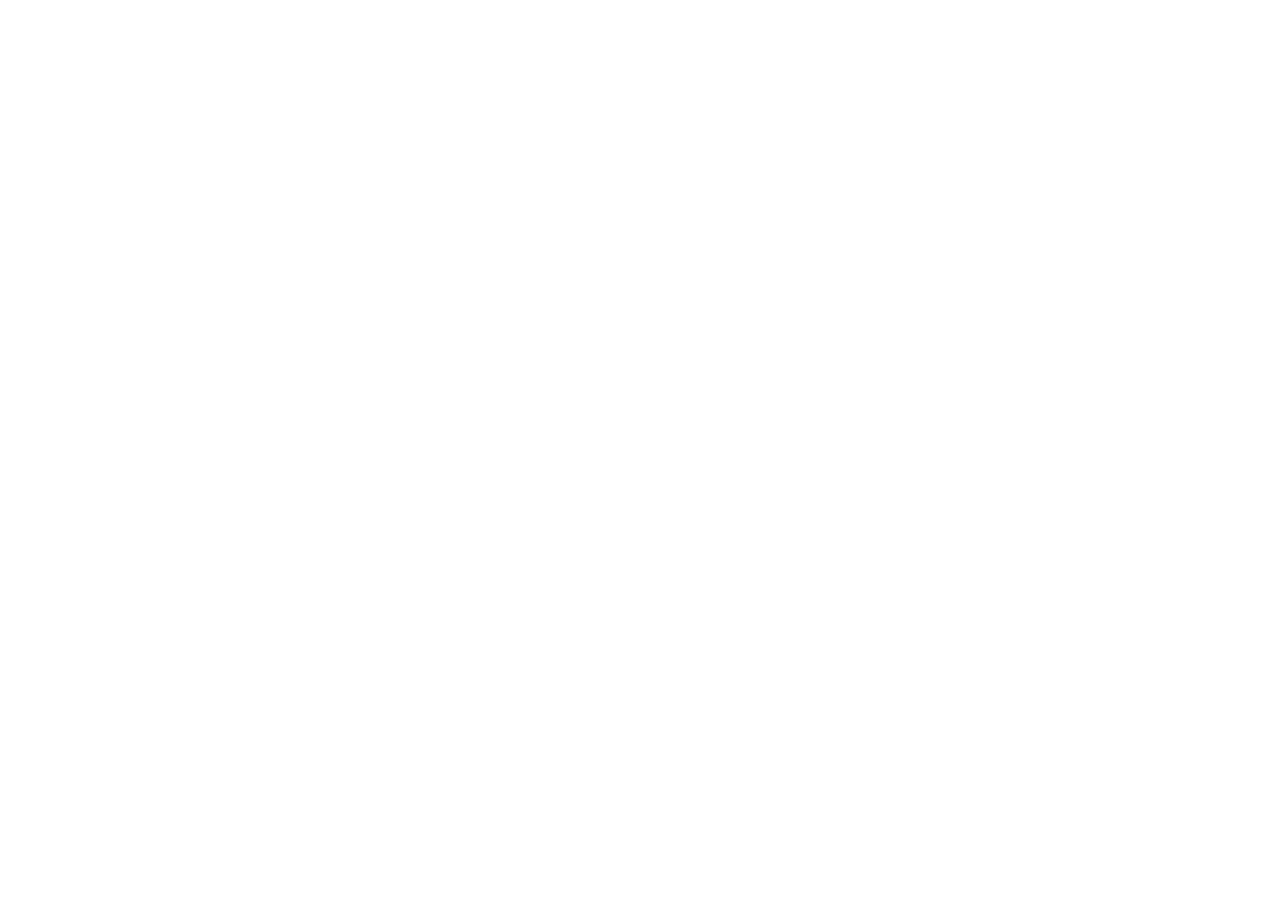
==== commit 64333ecc: "item class" ====
--- a/index.html
+++ b/index.html
@@ -366,9 +366,19 @@
           </div>
         </div>
       </template>
+
+      <template data-type="footer">
+        <footer class="footer B_card_mobile p-4">
+          <div class="content has-text-centered">
+            <p>
+              <strong>شوية كلام غريب علشان محمد</strong>
+            </p>
+          </div>
+        </footer>
+      </template>
     </template>
 
-    <script src="products.js"></script>
+    <script src="products2.js"></script>
     <script src="layout.js"></script>
     <script src="helper.js"></script>
     <script src="prime.js"></script>
@@ -377,8 +387,8 @@
     <script src="mod_prime.js"></script>
     <script src="mod_sections.js"></script>
     <script src="mod_footer.js"></script>
+    <script src="create main footer.js"></script>
     <script src="deep scroll.js"></script>
     <script src="app.js"></script>
-    <script src="dasht.js"></script>
   </body>
 </html>
--- a/source.css
+++ b/source.css
@@ -1,3 +1,11 @@
+/* .breadcrumb li:first-child a {
+  padding-left: 0.75em;
+} */
+
+.breadcrumb ul {
+  align-items: center;
+}
+
 .zoom {
   position: relative;
 }
@@ -826,11 +834,24 @@
   margin: 0 15px;
 }
 
+.colorIconC {
+  /* option mod color btn */
+  border: 0;
+  border-radius: 35%;
+  width: 24px;
+  height: 24px;
+  margin: 0 15px;
+  background-color: #00aeff;
+  cursor: pointer;
+}
+
 .colorIconB {
+  /* body sections  color btn */
+
   border: 0;
   border-radius: 50%;
-  width: 16px;
-  height: 16px;
+  width: 24px;
+  height: 24px;
   margin: 0 15px;
   background-color: #00aeff;
 }
